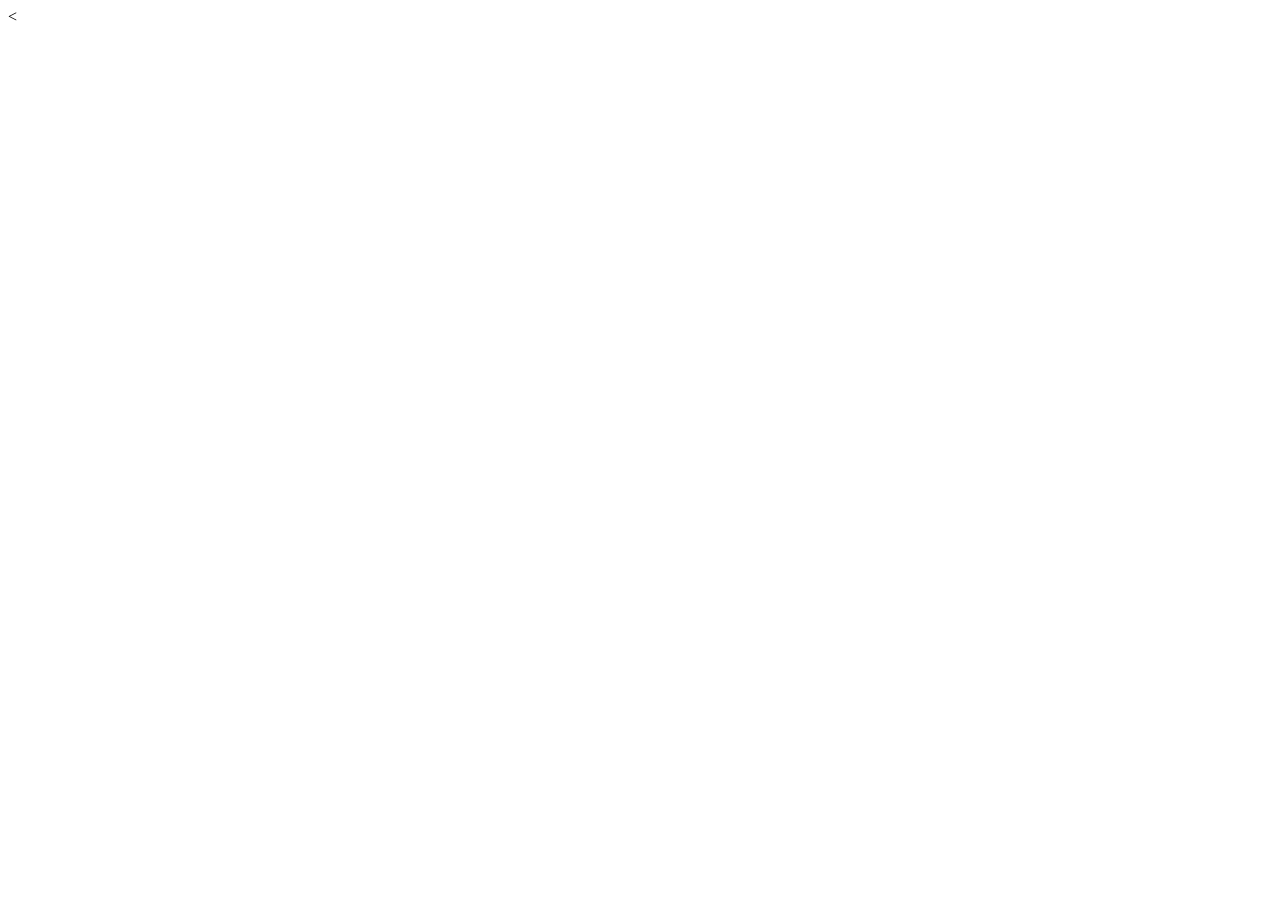
==== HTML/index.html @ b0f65499 "Crear la estructura inicial de la página principal en HTML y configurar los elementos básicos del do" ====
<<!DOCTYPE html>
<html lang="en">
    <head>
        <title></title>
        <meta charset="UTF-8">
        <meta name="viewport" content="width=device-width, initial-scale=1">
        <link href="css/style.css" rel="stylesheet">
    </head>
    <body>
    
    </body>
</html>
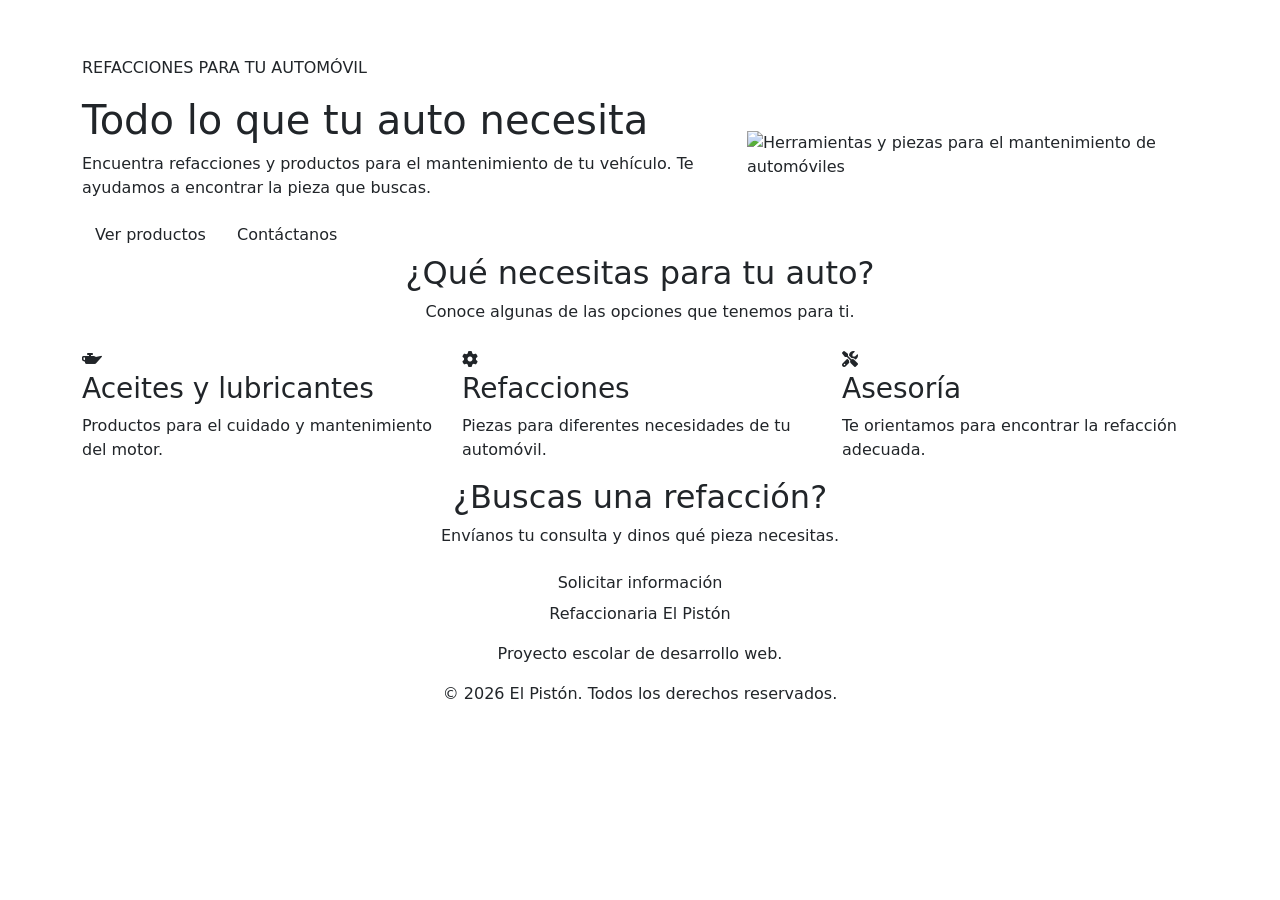
==== commit 0b887420: "Crear la estructura inicial de la página principal de la refaccionaria" ====
--- a/HTML/index.html
+++ b/HTML/index.html
@@ -1,12 +1,140 @@
-<<!DOCTYPE html>
-<html lang="en">
-    <head>
-        <title></title>
-        <meta charset="UTF-8">
-        <meta name="viewport" content="width=device-width, initial-scale=1">
-        <link href="css/style.css" rel="stylesheet">
-    </head>
-    <body>
-    
-    </body>
-</html>+
+<!DOCTYPE html>
+<html lang="es">
+<head>
+    <meta charset="UTF-8">
+    <meta name="viewport" content="width=device-width, initial-scale=1.0">
+    <title>Refaccionaria El Pistón</title>
+
+    <link href="https://cdn.jsdelivr.net/npm/bootstrap@5.3.3/dist/css/bootstrap.min.css" rel="stylesheet">
+    <link href="https://fonts.googleapis.com/css2?family=Roboto:wght@400;500;700&display=swap" rel="stylesheet">
+    <link href="https://cdnjs.cloudflare.com/ajax/libs/font-awesome/6.7.2/css/all.min.css" rel="stylesheet">
+    <link href="../CSS/css.css" rel="stylesheet">
+</head>
+<body>
+
+    <header>
+        <nav class="navbar navbar-expand-lg navbar-dark menu">
+            <div class="container">
+                <a class="navbar-brand" href="index.html">
+                    <i class="fa-solid fa-car"></i> El Pistón
+                </a>
+
+                <button class="navbar-toggler" type="button"
+                    data-bs-toggle="collapse" data-bs-target="#menuPrincipal"
+                    aria-controls="menuPrincipal" aria-expanded="false"
+                    aria-label="Abrir menú">
+                    <span class="navbar-toggler-icon"></span>
+                </button>
+
+                <div class="collapse navbar-collapse" id="menuPrincipal">
+                    <ul class="navbar-nav ms-auto">
+                        <li class="nav-item">
+                            <a class="nav-link activo" href="index.html">Inicio</a>
+                        </li>
+                        <li class="nav-item">
+                            <a class="nav-link" href="productos.html">Productos</a>
+                        </li>
+                        <li class="nav-item">
+                            <a class="nav-link" href="servicios.html">Servicios</a>
+                        </li>
+                        <li class="nav-item">
+                            <a class="nav-link" href="nosotros.html">Nosotros</a>
+                        </li>
+                        <li class="nav-item">
+                            <a class="nav-link" href="contacto.html">Contacto</a>
+                        </li>
+                    </ul>
+                </div>
+            </div>
+        </nav>
+    </header>
+
+    <main>
+        <section class="portada">
+            <div class="container">
+                <div class="row align-items-center">
+                    <div class="col-lg-7">
+                        <p class="texto-rojo">REFACCIONES PARA TU AUTOMÓVIL</p>
+                        <h1>Todo lo que tu auto necesita</h1>
+                        <p class="descripcion">
+                            Encuentra refacciones y productos para el mantenimiento
+                            de tu vehículo. Te ayudamos a encontrar la pieza que buscas.
+                        </p>
+
+                        <a href="productos.html" class="btn boton-rojo">
+                            Ver productos
+                        </a>
+                        <a href="contacto.html" class="btn boton-borde">
+                            Contáctanos
+                        </a>
+                    </div>
+
+                    <div class="col-lg-5 mt-4 mt-lg-0">
+                        <img
+                            src="https://images.unsplash.com/photo-1486262715619-67b85e0b08d3?auto=format&fit=crop&w=900&q=80"
+                            class="img-fluid imagen-portada"
+                            alt="Herramientas y piezas para el mantenimiento de automóviles">
+                    </div>
+                </div>
+            </div>
+        </section>
+
+        <section class="seccion">
+            <div class="container">
+                <div class="text-center mb-4">
+                    <h2>¿Qué necesitas para tu auto?</h2>
+                    <p>Conoce algunas de las opciones que tenemos para ti.</p>
+                </div>
+
+                <div class="row g-4">
+                    <article class="col-md-4">
+                        <div class="tarjeta">
+                            <i class="fa-solid fa-oil-can icono"></i>
+                            <h3>Aceites y lubricantes</h3>
+                            <p>Productos para el cuidado y mantenimiento del motor.</p>
+                        </div>
+                    </article>
+
+                    <article class="col-md-4">
+                        <div class="tarjeta">
+                            <i class="fa-solid fa-gear icono"></i>
+                            <h3>Refacciones</h3>
+                            <p>Piezas para diferentes necesidades de tu automóvil.</p>
+                        </div>
+                    </article>
+
+                    <article class="col-md-4">
+                        <div class="tarjeta">
+                            <i class="fa-solid fa-screwdriver-wrench icono"></i>
+                            <h3>Asesoría</h3>
+                            <p>Te orientamos para encontrar la refacción adecuada.</p>
+                        </div>
+                    </article>
+                </div>
+            </div>
+        </section>
+
+        <section class="llamada">
+            <div class="container text-center">
+                <h2>¿Buscas una refacción?</h2>
+                <p>Envíanos tu consulta y dinos qué pieza necesitas.</p>
+                <a href="contacto.html" class="btn boton-rojo">
+                    Solicitar información
+                </a>
+            </div>
+        </section>
+    </main>
+
+    <footer class="pie">
+        <div class="container text-center">
+            <p>Refaccionaria El Pistón</p>
+            <p>Proyecto escolar de desarrollo web.</p>
+            <p class="mb-0">&copy; 2026 El Pistón. Todos los derechos reservados.</p>
+        </div>
+    </footer>
+
+    <script src="https://cdn.jsdelivr.net/npm/bootstrap@5.3.3/dist/js/bootstrap.bundle.min.js"></script>
+    <script src="../JS/scrypt.js"></script>
+</body>
+</html>
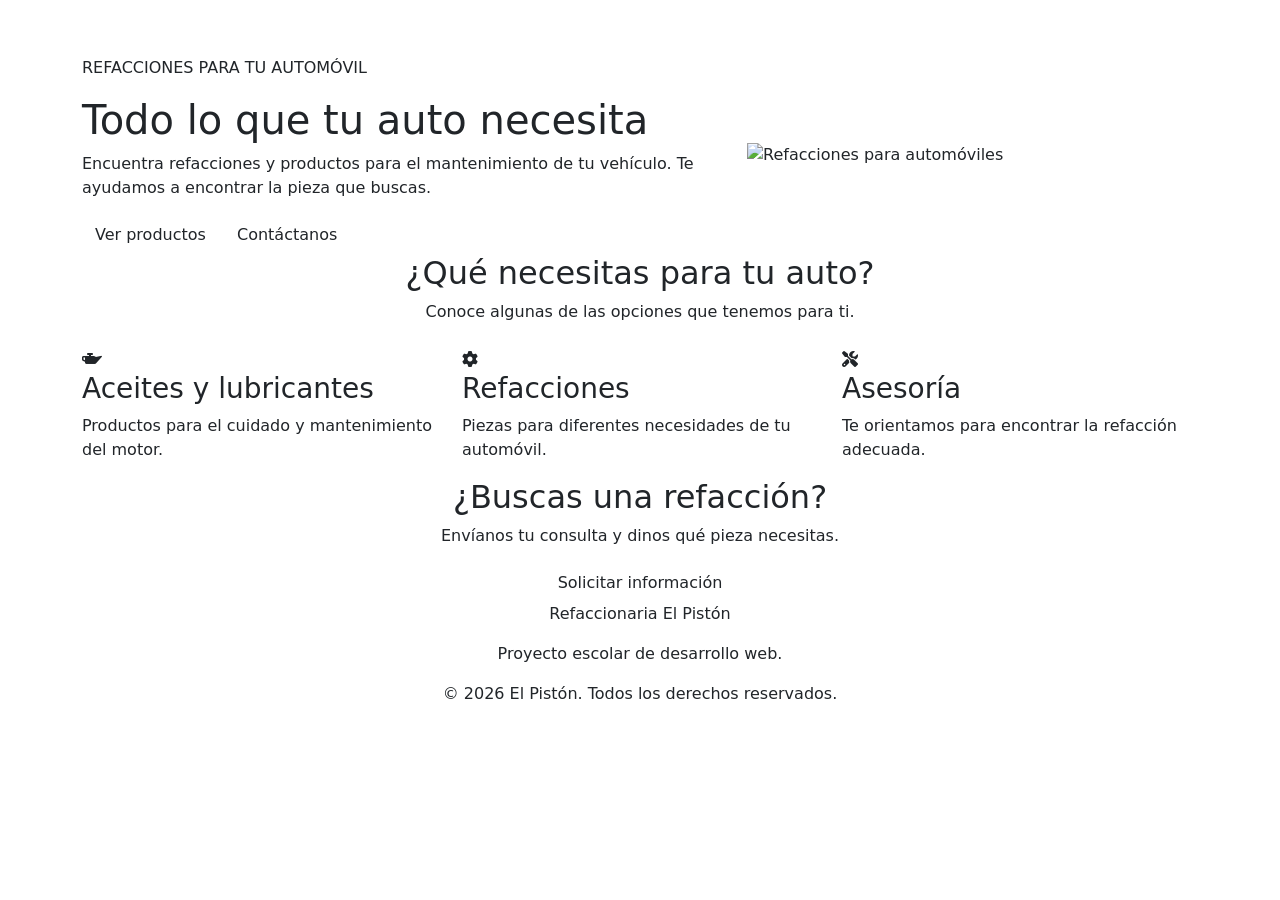
==== commit fd6eff33: "Se modifico el index" ====
--- a/HTML/index.html
+++ b/HTML/index.html
@@ -72,9 +72,9 @@
 
                     <div class="col-lg-5 mt-4 mt-lg-0">
                         <img
-                            src="https://images.unsplash.com/photo-1486262715619-67b85e0b08d3?auto=format&fit=crop&w=900&q=80"
-                            class="img-fluid imagen-portada"
-                            alt="Herramientas y piezas para el mantenimiento de automóviles">
+                   src="../IMAGENES/refacciones.png"
+                  class="img-fluid imagen-portada"
+                   alt="Refacciones para automóviles">
                     </div>
                 </div>
             </div>
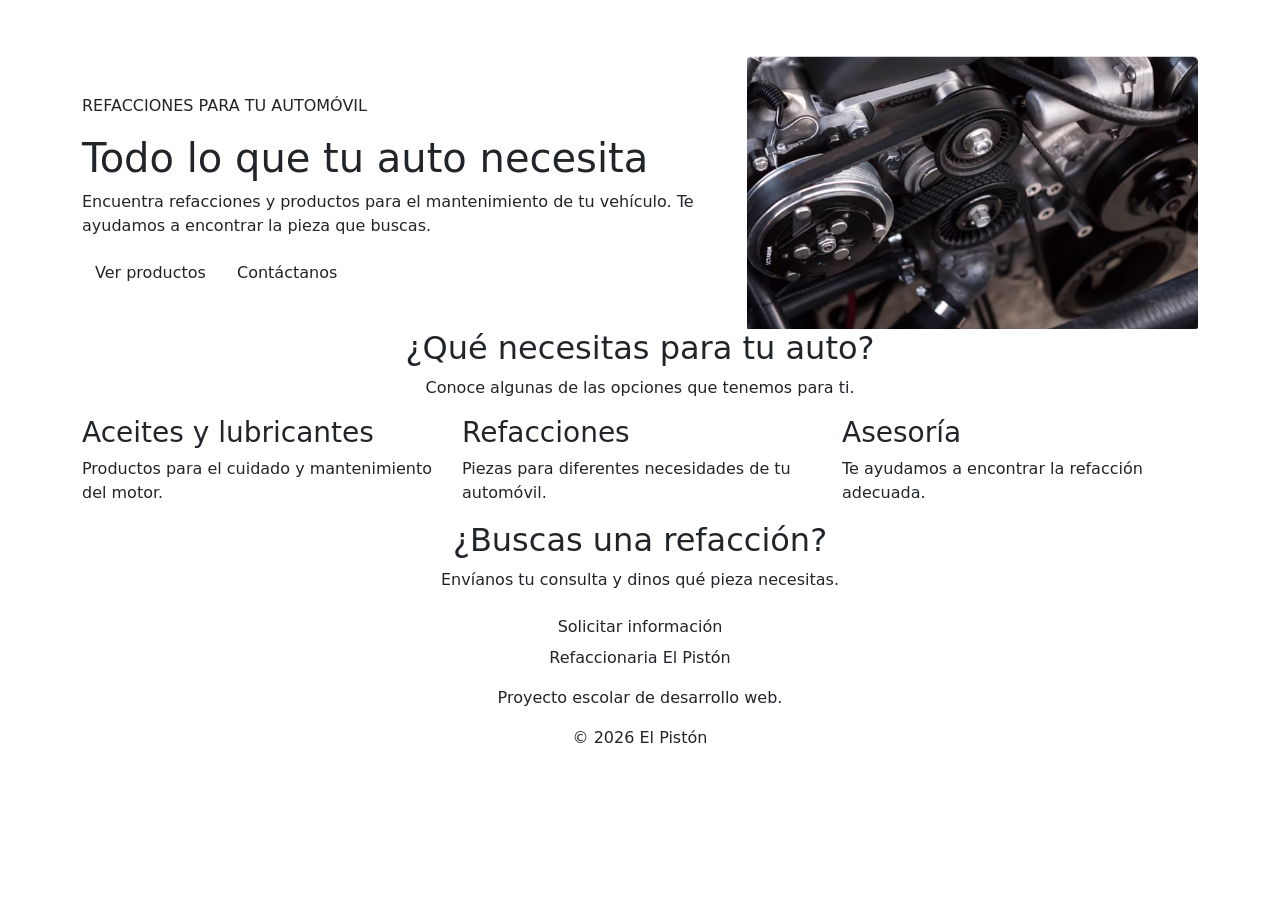
==== commit 1f9cd26e: "se volvio a hacer una modificacion de conexion con el sript" ====
--- a/HTML/index.html
+++ b/HTML/index.html
@@ -7,8 +7,6 @@
     <title>Refaccionaria El Pistón</title>
 
     <link href="https://cdn.jsdelivr.net/npm/bootstrap@5.3.3/dist/css/bootstrap.min.css" rel="stylesheet">
-    <link href="https://fonts.googleapis.com/css2?family=Roboto:wght@400;500;700&display=swap" rel="stylesheet">
-    <link href="https://cdnjs.cloudflare.com/ajax/libs/font-awesome/6.7.2/css/all.min.css" rel="stylesheet">
     <link href="../CSS/css.css" rel="stylesheet">
 </head>
 <body>
@@ -16,34 +14,20 @@
     <header>
         <nav class="navbar navbar-expand-lg navbar-dark menu">
             <div class="container">
-                <a class="navbar-brand" href="index.html">
-                    <i class="fa-solid fa-car"></i> El Pistón
-                </a>
 
-                <button class="navbar-toggler" type="button"
-                    data-bs-toggle="collapse" data-bs-target="#menuPrincipal"
-                    aria-controls="menuPrincipal" aria-expanded="false"
-                    aria-label="Abrir menú">
+                <a class="navbar-brand" href="index.html">El Pistón</a>
+
+                <button class="navbar-toggler" data-bs-toggle="collapse" data-bs-target="#menu">
                     <span class="navbar-toggler-icon"></span>
                 </button>
 
-                <div class="collapse navbar-collapse" id="menuPrincipal">
+                <div class="collapse navbar-collapse" id="menu">
                     <ul class="navbar-nav ms-auto">
-                        <li class="nav-item">
-                            <a class="nav-link activo" href="index.html">Inicio</a>
-                        </li>
-                        <li class="nav-item">
-                            <a class="nav-link" href="productos.html">Productos</a>
-                        </li>
-                        <li class="nav-item">
-                            <a class="nav-link" href="servicios.html">Servicios</a>
-                        </li>
-                        <li class="nav-item">
-                            <a class="nav-link" href="nosotros.html">Nosotros</a>
-                        </li>
-                        <li class="nav-item">
-                            <a class="nav-link" href="contacto.html">Contacto</a>
-                        </li>
+                        <li class="nav-item"><a class="nav-link activo" href="index.html">Inicio</a></li>
+                        <li class="nav-item"><a class="nav-link" href="productos.html">Productos</a></li>
+                        <li class="nav-item"><a class="nav-link" href="servicios.html">Servicios</a></li>
+                        <li class="nav-item"><a class="nav-link" href="nosotros.html">Nosotros</a></li>
+                        <li class="nav-item"><a class="nav-link" href="contacto.html">Contacto</a></li>
                     </ul>
                 </div>
             </div>
@@ -54,63 +38,62 @@
         <section class="portada">
             <div class="container">
                 <div class="row align-items-center">
+
                     <div class="col-lg-7">
                         <p class="texto-rojo">REFACCIONES PARA TU AUTOMÓVIL</p>
+
                         <h1>Todo lo que tu auto necesita</h1>
+
                         <p class="descripcion">
                             Encuentra refacciones y productos para el mantenimiento
                             de tu vehículo. Te ayudamos a encontrar la pieza que buscas.
                         </p>
 
-                        <a href="productos.html" class="btn boton-rojo">
-                            Ver productos
-                        </a>
-                        <a href="contacto.html" class="btn boton-borde">
-                            Contáctanos
-                        </a>
+                        <a href="productos.html" class="btn boton-rojo">Ver productos</a>
+                        <a href="contacto.html" class="btn boton-borde">Contáctanos</a>
                     </div>
 
-                    <div class="col-lg-5 mt-4 mt-lg-0">
-                        <img
-                   src="../IMAGENES/refacciones.png"
-                  class="img-fluid imagen-portada"
-                   alt="Refacciones para automóviles">
+                    <div class="col-lg-5">
+                        <img src="../IMAGENES/refacciones.png"
+                             class="img-fluid imagen-portada"
+                             alt="Refacciones para automóviles">
                     </div>
+
                 </div>
             </div>
         </section>
 
         <section class="seccion">
             <div class="container">
-                <div class="text-center mb-4">
+
+                <div class="text-center">
                     <h2>¿Qué necesitas para tu auto?</h2>
                     <p>Conoce algunas de las opciones que tenemos para ti.</p>
                 </div>
 
                 <div class="row g-4">
-                    <article class="col-md-4">
+
+                    <div class="col-md-4">
                         <div class="tarjeta">
-                            <i class="fa-solid fa-oil-can icono"></i>
                             <h3>Aceites y lubricantes</h3>
                             <p>Productos para el cuidado y mantenimiento del motor.</p>
                         </div>
-                    </article>
+                    </div>
 
-                    <article class="col-md-4">
+                    <div class="col-md-4">
                         <div class="tarjeta">
-                            <i class="fa-solid fa-gear icono"></i>
                             <h3>Refacciones</h3>
                             <p>Piezas para diferentes necesidades de tu automóvil.</p>
                         </div>
-                    </article>
+                    </div>
 
-                    <article class="col-md-4">
+                    <div class="col-md-4">
                         <div class="tarjeta">
-                            <i class="fa-solid fa-screwdriver-wrench icono"></i>
                             <h3>Asesoría</h3>
-                            <p>Te orientamos para encontrar la refacción adecuada.</p>
+                            <p>Te ayudamos a encontrar la refacción adecuada.</p>
                         </div>
-                    </article>
+                    </div>
+
                 </div>
             </div>
         </section>
@@ -119,9 +102,7 @@
             <div class="container text-center">
                 <h2>¿Buscas una refacción?</h2>
                 <p>Envíanos tu consulta y dinos qué pieza necesitas.</p>
-                <a href="contacto.html" class="btn boton-rojo">
-                    Solicitar información
-                </a>
+                <a href="contacto.html" class="btn boton-rojo">Solicitar información</a>
             </div>
         </section>
     </main>
@@ -130,7 +111,7 @@
         <div class="container text-center">
             <p>Refaccionaria El Pistón</p>
             <p>Proyecto escolar de desarrollo web.</p>
-            <p class="mb-0">&copy; 2026 El Pistón. Todos los derechos reservados.</p>
+            <p>&copy; 2026 El Pistón</p>
         </div>
     </footer>
 
